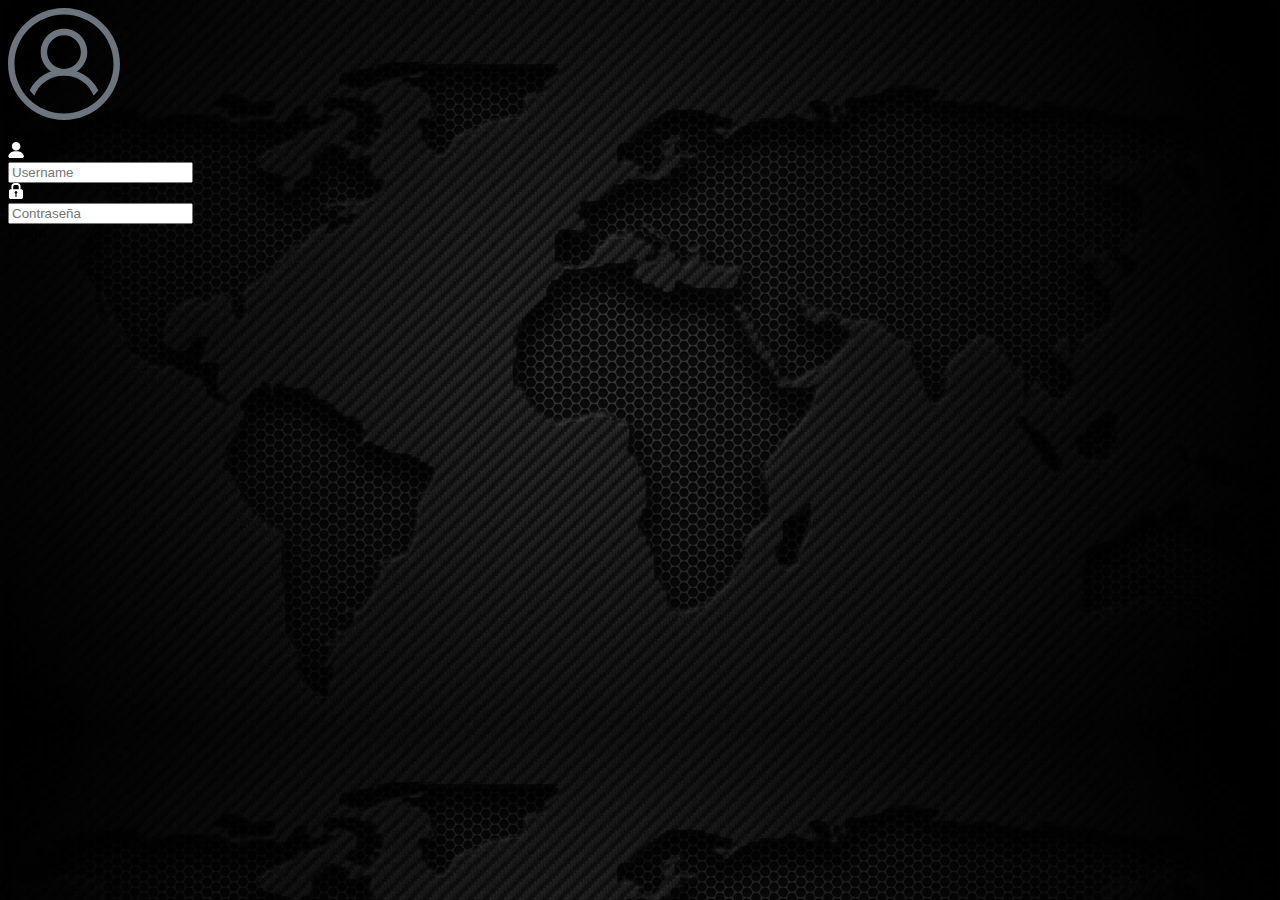
==== index.html @ 0a48ff6d "add" ====
<!DOCTYPE html>
<html lang="en">
  <head>
    <meta charset="UTF-8" />
    <meta name="viewport" content="width=device-width, initial-scale=1.0" />
    <link
      href="https://cdn.jsdelivr.net/npm/bootstrap@5.0.2/dist/css/bootstrap.min.css"
      rel="stylesheet"
      integrity="sha384-EVSTQN3/azprG1Anm3QDgpJLIm9Nao0Yz1ztcQTwFspd3yD65VohhpuuCOmLASjC"
      crossorigin="anonymous"
    />
    <link rel="stylesheet" href="style.css">
    <title>Login con Boostrap</title>
  </head>
  <body class="bg-success d-flex justify-content-center align-items-center vh-100">
    <div class=" p-5 rounded-pill text-secondary">
      <div class="d-flex justify-content-center">
        <img src="assets/login-icon.svg" alt="" style="height: 7rem" />
      </div>
      <div class="text-center fs-1">Login</div>
      <div class="input-group mt-4">
        <div class="input-group-text bg-info">
          <img src="assets/username-icon.svg" alt="" style="height: 1rem" />
        </div>
        <div>
          <input type="text" class="form-control" placeholder="Username" id="inputName" />
        </div>
      </div>
      <div class="input-group mt-3">
        <div class="input-group-text bg-info">
          <img src="assets/password-icon.svg" alt="" style="height: 1rem" />
        </div>
        <div>
          <input
            type="password"class="form-control"placeholder="Contraseña" id="inputPassword"/>
        </div>
      </div>

      <div class="btn btn-info text-white w-100 mt-2" id="btnSend">Login</div>
      

    <script
      src="https://cdn.jsdelivr.net/npm/bootstrap@5.3.1/dist/js/bootstrap.bundle.min.js"
      integrity="sha384-HwwvtgBNo3bZJJLYd8oVXjrBZt8cqVSpeBNS5n7C8IVInixGAoxmnlMuBnhbgrkm"
      crossorigin="anonymous"></script>
      <script src="app.js"></script>
  </body>
</html>
---- style.css ----
body{
    background: url(assets/fondo.jpg);
    background-size: cover;
}
.backbody {
    background-color: rgb(255,255,255,0.3)
}
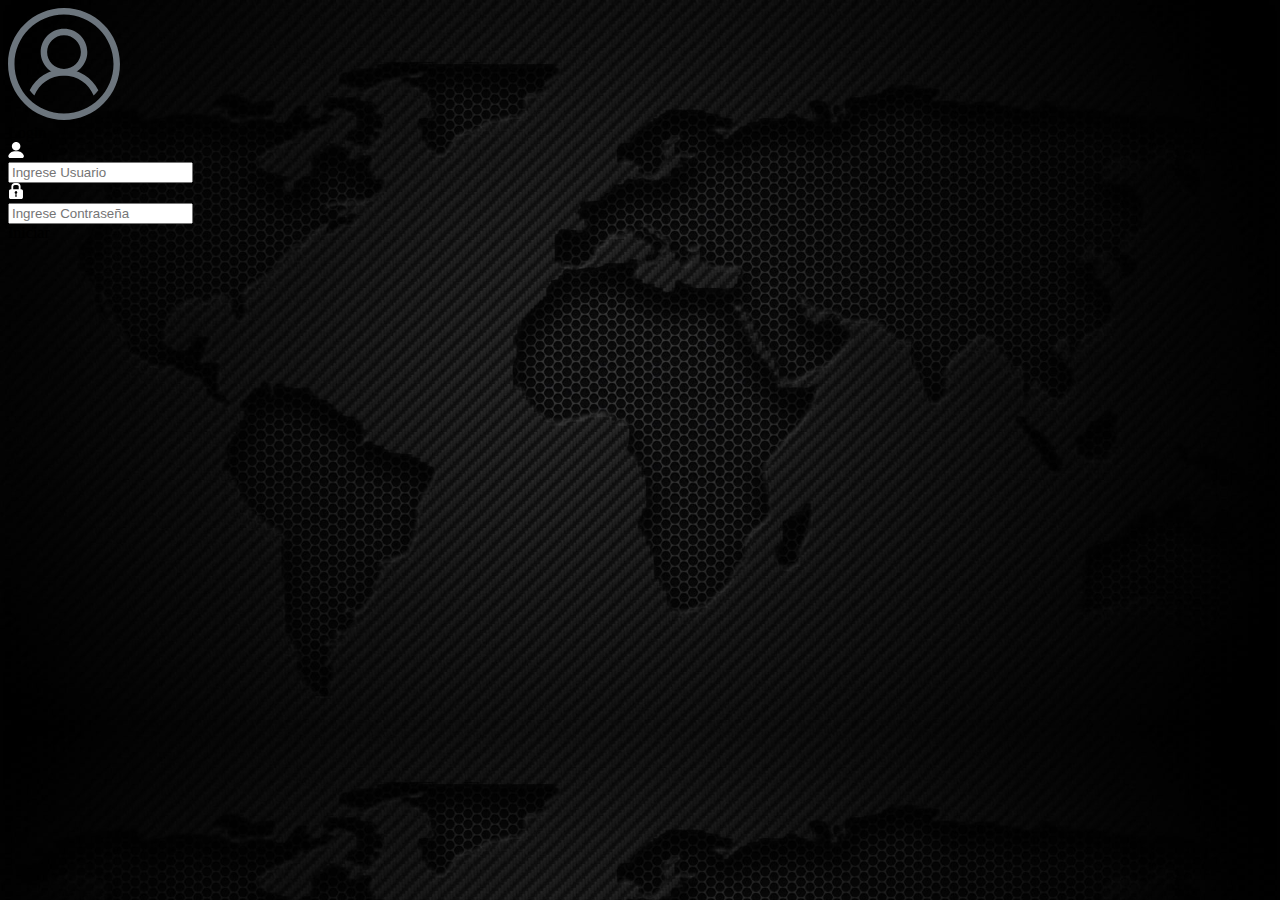
==== commit aa321bfa: "add" ====
--- a/index.html
+++ b/index.html
@@ -12,7 +12,7 @@
     <link rel="stylesheet" href="style.css">
     <title>Login con Boostrap</title>
   </head>
-  <body class="bg-success d-flex justify-content-center align-items-center vh-100">
+  <body class=" d-flex justify-content-center align-items-center vh-100">
     <div class=" p-5 rounded-pill text-secondary">
       <div class="d-flex justify-content-center">
         <img src="assets/login-icon.svg" alt="" style="height: 7rem" />
@@ -23,7 +23,7 @@
           <img src="assets/username-icon.svg" alt="" style="height: 1rem" />
         </div>
         <div>
-          <input type="text" class="form-control" placeholder="Username" id="inputName" />
+          <input type="text" class="form-control" placeholder="Ingrese Usuario" id="inputName" />
         </div>
       </div>
       <div class="input-group mt-3">
@@ -32,11 +32,11 @@
         </div>
         <div>
           <input
-            type="password"class="form-control"placeholder="Contraseña" id="inputPassword"/>
+            type="password"class="form-control"placeholder="Ingrese Contraseña" id="inputPassword"/>
         </div>
       </div>
 
-      <div class="btn btn-info text-white w-100 mt-2" id="btnSend">Login</div>
+      <div class="btn btn-info text-white w-100 mt-2" id="btnSend">Iniciar</div>
       
 
     <script
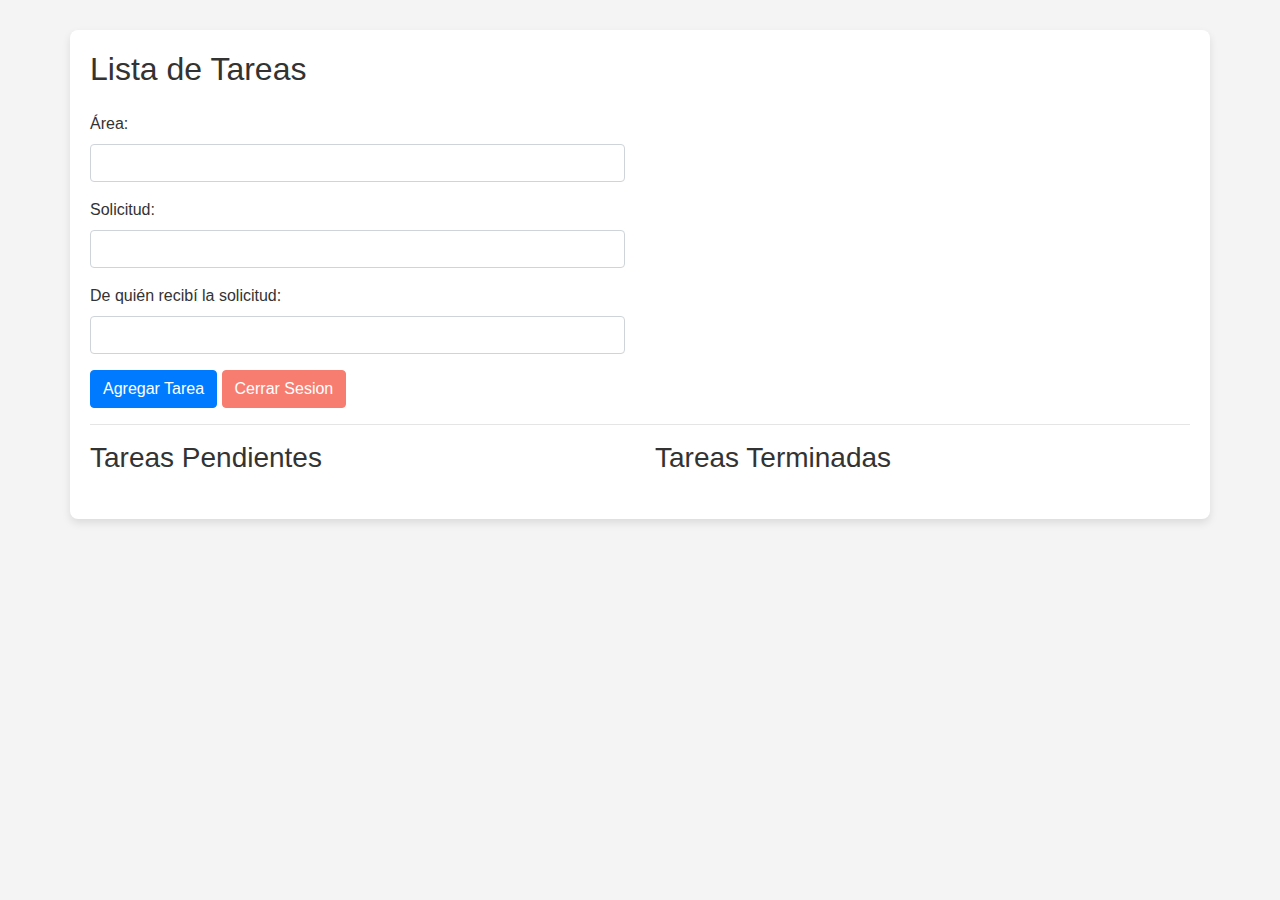
==== commit b3cbc217: "Codigo Actualizado" ====
--- a/index.html
+++ b/index.html
@@ -1,48 +1,266 @@
+
 <!DOCTYPE html>
 <html lang="en">
-  <head>
-    <meta charset="UTF-8" />
-    <meta name="viewport" content="width=device-width, initial-scale=1.0" />
-    <link
-      href="https://cdn.jsdelivr.net/npm/bootstrap@5.0.2/dist/css/bootstrap.min.css"
-      rel="stylesheet"
-      integrity="sha384-EVSTQN3/azprG1Anm3QDgpJLIm9Nao0Yz1ztcQTwFspd3yD65VohhpuuCOmLASjC"
-      crossorigin="anonymous"
-    />
-    <link rel="stylesheet" href="style.css">
-    <title>Login con Boostrap</title>
-  </head>
-  <body class=" d-flex justify-content-center align-items-center vh-100">
-    <div class=" p-5 rounded-pill text-secondary">
-      <div class="d-flex justify-content-center">
-        <img src="assets/login-icon.svg" alt="" style="height: 7rem" />
-      </div>
-      <div class="text-center fs-1">Login</div>
-      <div class="input-group mt-4">
-        <div class="input-group-text bg-info">
-          <img src="assets/username-icon.svg" alt="" style="height: 1rem" />
+
+<head>
+    <meta charset="UTF-8">
+    <meta name="viewport" content="width=device-width, initial-scale=1.0">
+    <title>Lista de Tareas</title>
+    <link rel="stylesheet" href="https://maxcdn.bootstrapcdn.com/bootstrap/4.5.2/css/bootstrap.min.css">
+    <style>
+        /* Estilos CSS - Aspecto neutro */
+
+        body {
+            background-color: #f4f4f4;
+            color: #333;
+            font-family: "Helvetica Neue", Arial, sans-serif;
+        }
+
+        .container {
+            margin-top: 30px;
+            padding: 20px;
+            background-color: #fff;
+            border-radius: 8px;
+            box-shadow: 0 4px 8px rgba(0, 0, 0, 0.1);
+        }
+
+        .btn {
+            border-radius: 4px;
+            transition: background-color 0.2s ease;
+        }
+
+        .btn-success {
+            background-color: #6abf69;
+            border-color: #6abf69;
+        }
+
+        .btn-success:hover {
+            background-color: #5da05a;
+            border-color: #5da05a;
+        }
+
+        .btn-danger {
+            background-color: #f77d71;
+            border-color: #f77d71;
+        }
+
+        .btn-danger:hover {
+            background-color: #ee6d64;
+            border-color: #ee6d64;
+        }
+
+        .task-card {
+            padding: 10px;
+            margin-bottom: 10px;
+            border: 1px solid #ccc;
+            border-radius: 8px;
+            box-shadow: 0 2px 4px rgba(0, 0, 0, 0.1);
+            position: relative;
+            opacity: 0;
+            transform: translateY(20px);
+            animation: fadeIn 0.5s forwards;
+        }
+
+        .task-card:hover {
+            box-shadow: 0 4px 8px rgba(0, 0, 0, 0.2);
+        }
+
+        .task-date {
+            font-size: 12px;
+            color: #999;
+        }
+
+        .task-text {
+            margin-bottom: 5px;
+        }
+
+        .completed .task-card {
+            border-color: #6abf69;
+        }
+
+        .completed .task-date {
+            color: #6abf69;
+        }
+
+        .completed .btn-edit {
+            display: none;
+        }
+
+        @keyframes fadeIn {
+            to {
+                opacity: 1;
+                transform: translateY(0);
+            }
+        }
+
+        @media (max-width: 768px) {
+            .col-md-6 {
+                margin-bottom: 20px;
+            }
+        }
+    </style>
+</head>
+
+<body>
+    <div class="container">
+        <h2 class="mb-4">Lista de Tareas</h2>
+        <div class="row">
+            <div class="col-md-6">
+                <form id="taskForm">
+                    <div class="form-group">
+                        <label for="areaInput">Área:</label>
+                        <input type="text" class="form-control" id="areaInput" required>
+                    </div>
+                    <div class="form-group">
+                        <label for="solicitudInput">Solicitud:</label>
+                        <input type="text" class="form-control" id="solicitudInput" required>
+                    </div>
+                    <div class="form-group">
+                        <label for="deQuienInput">De quién recibí la solicitud:</label>
+                        <input type="text" class="form-control" id="deQuienInput" required>
+                    </div>
+                    <button type="submit" class="btn btn-primary btn-add-task">Agregar Tarea</button>
+                    <button class="btn btn-danger btn-add-task" id="btnSesion">Cerrar Sesion</button>
+                </form>
+            </div>
         </div>
-        <div>
-          <input type="text" class="form-control" placeholder="Ingrese Usuario" id="inputName" />
+        <hr>
+        <div class="row">
+            <div class="col-md-6">
+                <h3 class="mb-4">Tareas Pendientes</h3>
+                <div id="pendingTasksList">
+                </div>
+            </div>
+            <div class="col-md-6">
+                <h3 class="mb-4">Tareas Terminadas</h3>
+                <div id="completedTasksList">
+                </div>
+            </div>
         </div>
-      </div>
-      <div class="input-group mt-3">
-        <div class="input-group-text bg-info">
-          <img src="assets/password-icon.svg" alt="" style="height: 1rem" />
-        </div>
-        <div>
-          <input
-            type="password"class="form-control"placeholder="Ingrese Contraseña" id="inputPassword"/>
-        </div>
-      </div>
-
-      <div class="btn btn-info text-white w-100 mt-2" id="btnSend">Iniciar</div>
-      
-
-    <script
-      src="https://cdn.jsdelivr.net/npm/bootstrap@5.3.1/dist/js/bootstrap.bundle.min.js"
-      integrity="sha384-HwwvtgBNo3bZJJLYd8oVXjrBZt8cqVSpeBNS5n7C8IVInixGAoxmnlMuBnhbgrkm"
-      crossorigin="anonymous"></script>
-      <script src="app.js"></script>
-  </body>
+    </div>
+
+    <script>
+        document.addEventListener("DOMContentLoaded", function () {
+            const taskForm = document.getElementById("taskForm");
+            const areaInput = document.getElementById("areaInput");
+            const solicitudInput = document.getElementById("solicitudInput");
+            const deQuienInput = document.getElementById("deQuienInput");
+            const pendingTasksList = document.getElementById("pendingTasksList");
+            const completedTasksList = document.getElementById("completedTasksList");
+
+            let tasks = JSON.parse(localStorage.getItem("tasks")) || [];
+
+            // Función para guardar las tareas en LocalStorage
+            function saveTasks() {
+                localStorage.setItem("tasks", JSON.stringify(tasks));
+            }
+
+            // Función para renderizar las tareas en las listas
+            function renderTasks() {
+                pendingTasksList.innerHTML = "";
+                completedTasksList.innerHTML = "";
+
+                tasks.forEach((task, index) => {
+                    const taskCard = document.createElement("div");
+                    taskCard.className = `task-card ${task.completed ? 'completed' : ''}`;
+                    taskCard.innerHTML = `
+                        <div class="task-date">${formatDate(task.dateAdded)}</div>
+                        <div class="task-text"><b>Área:</b> ${task.area}</div>
+                        <div class="task-text"><b>Solicitud:</b> ${task.solicitud}</div>
+                        <div class="task-text"><b>De quién recibí la solicitud:</b> ${task.deQuien}</div>
+                        <div>
+                            ${!task.completed ? `<button class="btn btn-sm btn-success btn-edit" data-index="${index}">Terminado</button>` : ''}
+                            <button class="btn btn-sm btn-danger btn-delete" data-index="${index}">Eliminar</button>
+                        </div>
+                    `;
+
+                    if (task.completed) {
+                        taskCard.innerHTML += `<div class="task-date"><b>Fecha de terminación:</b> ${formatDate(task.dateCompleted)}</div>`;
+                        completedTasksList.appendChild(taskCard);
+                    } else {
+                        pendingTasksList.appendChild(taskCard);
+                    }
+                });
+
+                // Agregar eventos de clic a los botones
+                const deleteButtons = document.querySelectorAll(".btn-delete");
+                const completedButtons = document.querySelectorAll(".btn-edit");
+
+                deleteButtons.forEach((button) => {
+                    button.addEventListener("click", function () {
+                        const index = button.getAttribute("data-index");
+                        deleteTask(index);
+                    });
+                });
+
+                completedButtons.forEach((button) => {
+                    button.addEventListener("click", function () {
+                        const index = button.getAttribute("data-index");
+                        markAsCompleted(index);
+                    });
+                });
+            }
+
+            // Función para agregar una nueva tarea
+            function addTask(area, solicitud, deQuien) {
+                const newTask = {
+                    area: area,
+                    solicitud: solicitud,
+                    deQuien: deQuien,
+                    completed: false,
+                    dateAdded: new Date().getTime(),
+                    dateCompleted: null
+                };
+                tasks.push(newTask);
+                saveTasks();
+                renderTasks();
+            }
+
+            // Función para marcar una tarea como completada
+            function markAsCompleted(index) {
+                tasks[index].completed = true;
+                tasks[index].dateCompleted = new Date().getTime();
+                saveTasks();
+                renderTasks();
+            }
+
+            // Función para eliminar una tarea
+            function deleteTask(index) {
+                tasks.splice(index, 1);
+                saveTasks();
+                renderTasks();
+            }
+
+            // Función para formatear la fecha como "YYYY-MM-DD HH:mm"
+            function formatDate(timestamp) {
+                const date = new Date(timestamp);
+                const year = date.getFullYear();
+                const month = String(date.getMonth() + 1).padStart(2, '0');
+                const day = String(date.getDate()).padStart(2, '0');
+                const hours = String(date.getHours()).padStart(2, '0');
+                const minutes = String(date.getMinutes()).padStart(2, '0');
+                return `${year}-${month}-${day} ${hours}:${minutes}`;
+            }
+
+            // Event listener para el formulario
+            taskForm.addEventListener("submit", function (event) {
+                event.preventDefault();
+                const area = areaInput.value.trim();
+                const solicitud = solicitudInput.value.trim();
+                const deQuien = deQuienInput.value.trim();
+                if (area !== "" && solicitud !== "" && deQuien !== "") {
+                    addTask(area, solicitud, deQuien);
+                    areaInput.value = "";
+                    solicitudInput.value = "";
+                    deQuienInput.value = "";
+                }
+            });
+
+            // Initial rendering de las tareas
+            renderTasks();
+        });
+    </script>
+    <script src="app2.js"></script>
+</body>
+
 </html>
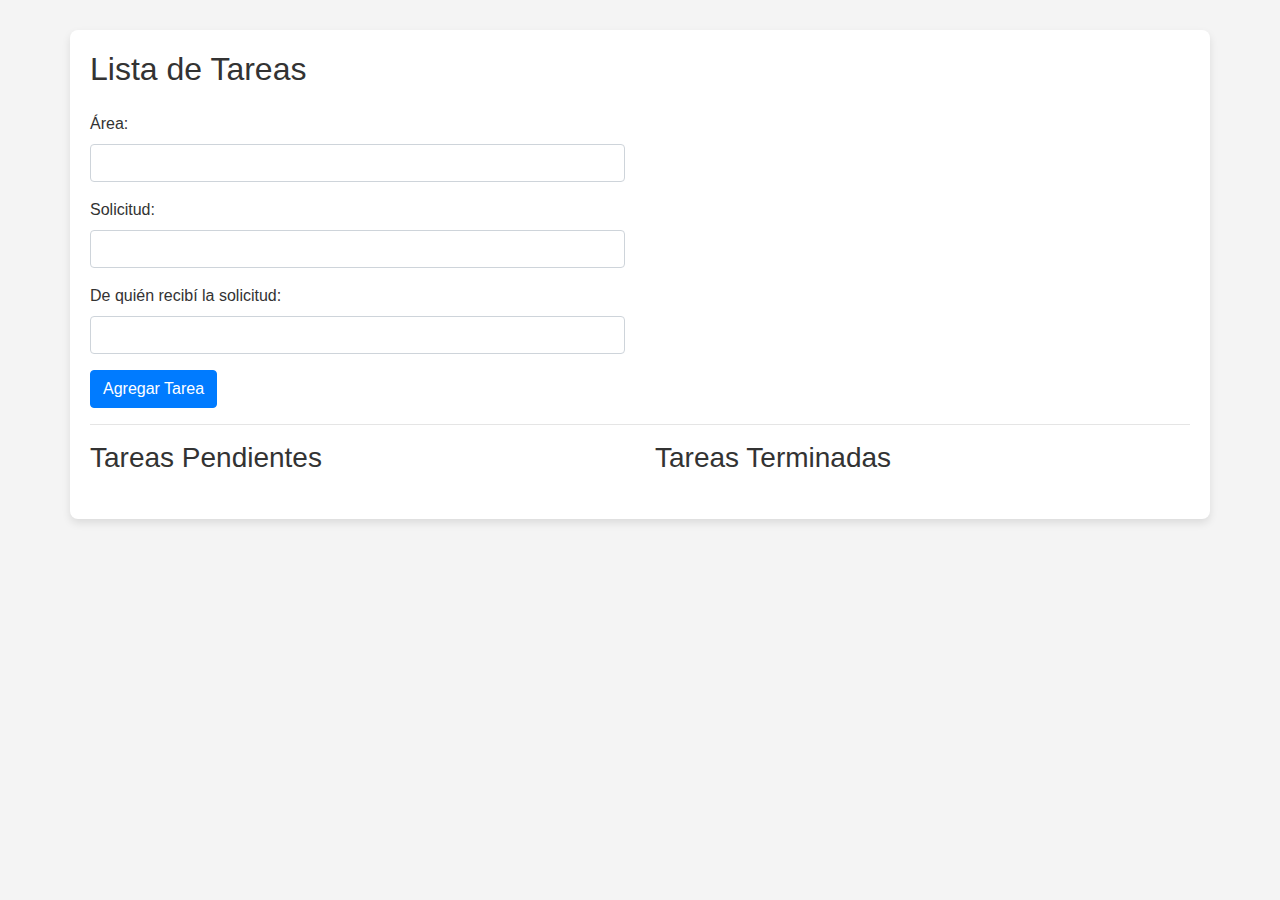
==== commit 5ec5183e: "remove code" ====
--- a/index.html
+++ b/index.html
@@ -120,7 +120,6 @@
                         <input type="text" class="form-control" id="deQuienInput" required>
                     </div>
                     <button type="submit" class="btn btn-primary btn-add-task">Agregar Tarea</button>
-                    <button class="btn btn-danger btn-add-task" id="btnSesion">Cerrar Sesion</button>
                 </form>
             </div>
         </div>
